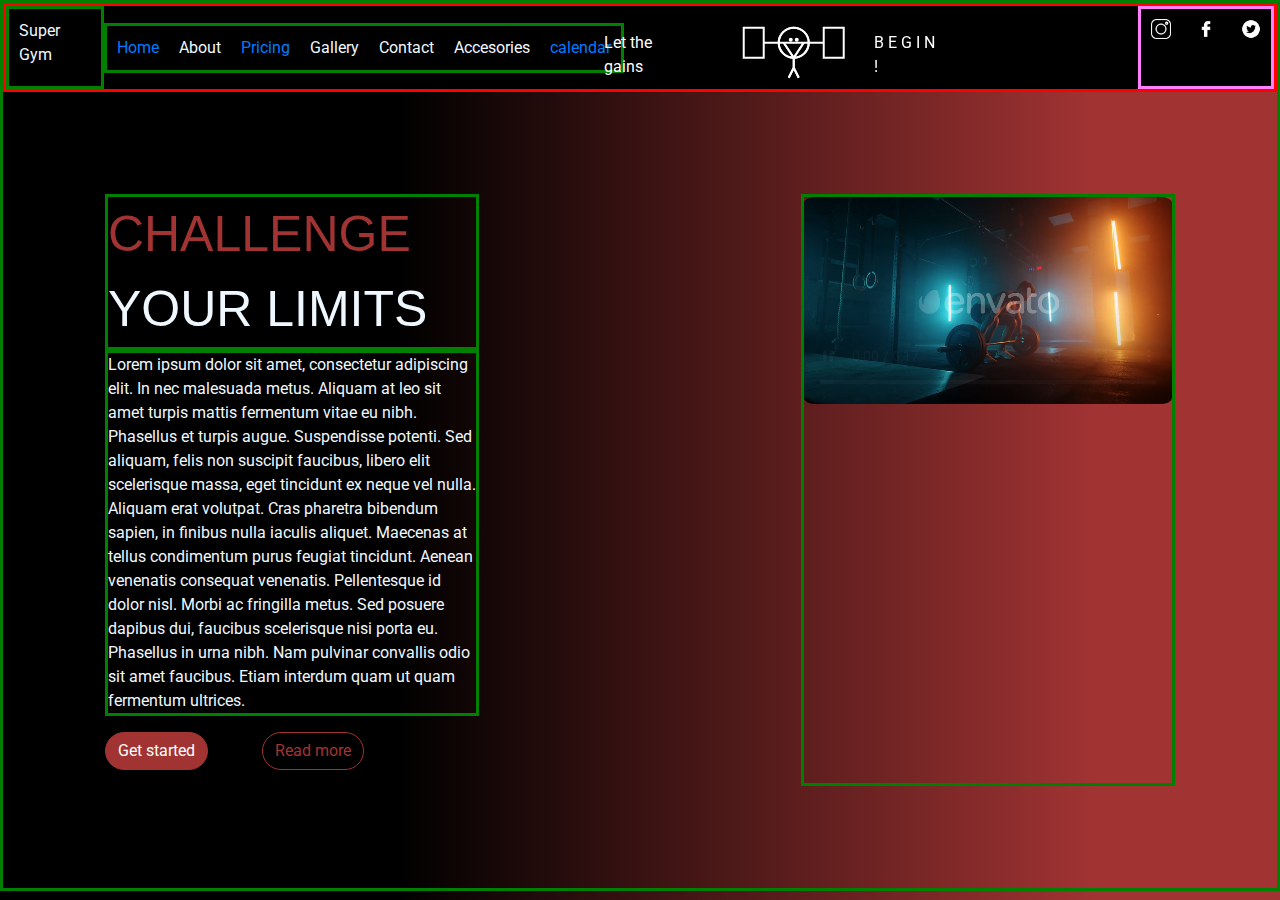
==== html/index.html @ ae2760cc "canvas" ====
<!DOCTYPE html>
<html>
    <head>
        <meta charset="UTF-8" />
        <meta http-equiv="X-UA-Compatible" content="IE=edge" />
        <meta name="viewport" content="width=device-width, initial-scale=1.0" />
        <link rel="stylesheet" href="../styles/styles.css">
        
        <script src="../scripts/scripts.js"></script>
        
        <link rel="stylesheet" href="https://cdnjs.cloudflare.com/ajax/libs/font-awesome/4.7.0/css/font-awesome.min.css">
        <link rel="stylesheet" href="https://cdn.jsdelivr.net/npm/bootstrap@4.3.1/dist/css/bootstrap.min.css" integrity="sha384-ggOyR0iXCbMQv3Xipma34MD+dH/1fQ784/j6cY/iJTQUOhcWr7x9JvoRxT2MZw1T" crossorigin="anonymous">
        <script src="https://code.jquery.com/jquery-3.3.1.slim.min.js" integrity="sha384-q8i/X+965DzO0rT7abK41JStQIAqVgRVzpbzo5smXKp4YfRvH+8abtTE1Pi6jizo" crossorigin="anonymous"></script>
        <script src="https://cdn.jsdelivr.net/npm/popper.js@1.14.7/dist/umd/popper.min.js" integrity="sha384-UO2eT0CpHqdSJQ6hJty5KVphtPhzWj9WO1clHTMGa3JDZwrnQq4sF86dIHNDz0W1" crossorigin="anonymous"></script>
        <script src="https://cdn.jsdelivr.net/npm/bootstrap@4.3.1/dist/js/bootstrap.min.js" integrity="sha384-JjSmVgyd0p3pXB1rRibZUAYoIIy6OrQ6VrjIEaFf/nJGzIxFDsf4x0xIM+B07jRM" crossorigin="anonymous"></script>
        

    </head>

    
    <body class="body"> 

        <header class="header">
            
            <div class="gymName"> Super Gym </div>
        <div class="bar">
            <a href="../html/index.html" > Home </a>
            <div > About </div>
            <a href="../html/Pricing.html" > Pricing </a>
            <div > Gallery </div>
            <div > Contact </div>
            <div > Accesories </div>
            <a href="../html/calendar.html"> calendar</a>
        </div>
        <div class="top-text-left">
            Let the gains 
        </div>
        <div class="canvas-container">
            <canvas id="myCanvas" width="200" height="100"></canvas>
          </div>
        <div class="top-text-right">
            B E G I N !
        </div>
          
        <div class="socials">
            <img src="../resources/instagram.png" width="20" height="20">
            <img src="../resources/facebook.png" width="20" height="20">
            <img src="../resources/twitter.png" width="20" height="20">
            
        </div>
    </header>
    
<div class="Hero"> 
    
    <div class="leftBox"> 
        <div class="mainText"> <span style="color: #A13333;">CHALLENGE </span> <br> YOUR  LIMITS </div>
        <div class="infoText ">Lorem ipsum dolor sit amet, consectetur adipiscing elit. In nec malesuada metus. Aliquam at leo sit amet turpis mattis fermentum vitae eu nibh. Phasellus et turpis augue. Suspendisse potenti. Sed aliquam, felis non suscipit faucibus, libero elit scelerisque massa, eget tincidunt ex neque vel nulla. Aliquam erat volutpat. Cras pharetra bibendum sapien, in finibus nulla iaculis aliquet.

Maecenas at tellus condimentum purus feugiat tincidunt. Aenean venenatis consequat venenatis. Pellentesque id dolor nisl. Morbi ac fringilla metus. Sed posuere dapibus dui, faucibus scelerisque nisi porta eu. Phasellus in urna nibh. Nam pulvinar convallis odio sit amet faucibus. Etiam interdum quam ut quam fermentum ultrices. </div>
        <div class="textButtons">
            <button type="button" class="btn btn-primary my-3  " > Get started </button>
            <button type="button" class="btn btn-outline-info my-3" > Read more</button>
        </div>
        
    </div>

    <div class="rightBox">

        <video controls class="gymVideo" autoplay muted loop>
            <source src="../resources/video_preview_h264.mp4" type="video/mp4">   
            Your browser does not support the video tag.
        </video>    
        
        

        


    </div>
</div>


    </body>
    <script src="../scripts/canvas.js"></script>
</html>
---- styles/styles.css ----
@import url('https://fonts.googleapis.com/css?family=Roboto:300');

body, ul, ol, dl {
    margin: 0;
}
*{
    box-sizing: border-box;
}

@import "bootstrap";



.btn-primary{
    border-color: #A13333 !important;
    background-color: #A13333  !important;
    border-radius: 20px !important; 
    opacity: 100%;
    margin-right: 50px;
    
    
   
    
}
.btn-outline-info{
    border-color: #A13333 !important;
    color: #A13333 !important;
    border-radius: 20px !important;
}

.btn-outline-info:hover{
    background-color: #A13333 !important;
    color:white !important;
}

.header {
    border: 3px solid red;
    width: 100%;
    display: flex;
    background-color: black;
    
}
.gymName{
    border:3px solid green;
    padding:10px;
    color: aliceblue;
}
.bar{
   margin: auto;
   border: 3px solid green;
   padding: 10px;
   display: flex;
   gap: 20px;
   color: aliceblue;
  
}

.socials {
    display:flex;
    border: 3px solid green;
    padding: 10px;
    gap: 25px;
    filter: invert();
}
.body{
    background: linear-gradient(to right,#000000 30.85%,#A13333 85.5%);
    border: 3px solid green;

    
    
}

.leftBox{
    
    display: flex;
    flex-direction: column;
    width: 35%;
    color: aliceblue;
    
}
.mainText {
    
    border: 3px solid green;
    font-family:'Franklin Gothic Medium', 'Arial Narrow', Arial, sans-serif;
    font-size: larger;
    font-size: 50px ;
    
}   

.infoText {
    border: 3px solid green;
}

.rightBox{

    border: 3px solid green;
    flex-direction: column;
    width: 35%;
    text-align: center;
    
    
    
}

.Hero{
    width: 100%;
    height: 100%;
    display: flex;
    justify-content: space-between;
    padding: 8%;
    
    
}

canvas{
    border: 3px solid black;
   
}


video{
    /* margin-top: 20%; */
    width: 100%;
    border-radius: 3%;
    box-shadow: inset;
}

body {
    margin: 0;
    padding: 0;
    font-family: 'Roboto', sans-serif;
  }

  .top-text-left {
    position: relative;
    left: -20px;
    bottom:-25px;
    color:white;
  }

  .top-text-right {
    color:white;
    position:relative;
    right: 200px;
    bottom: -25px;
  }
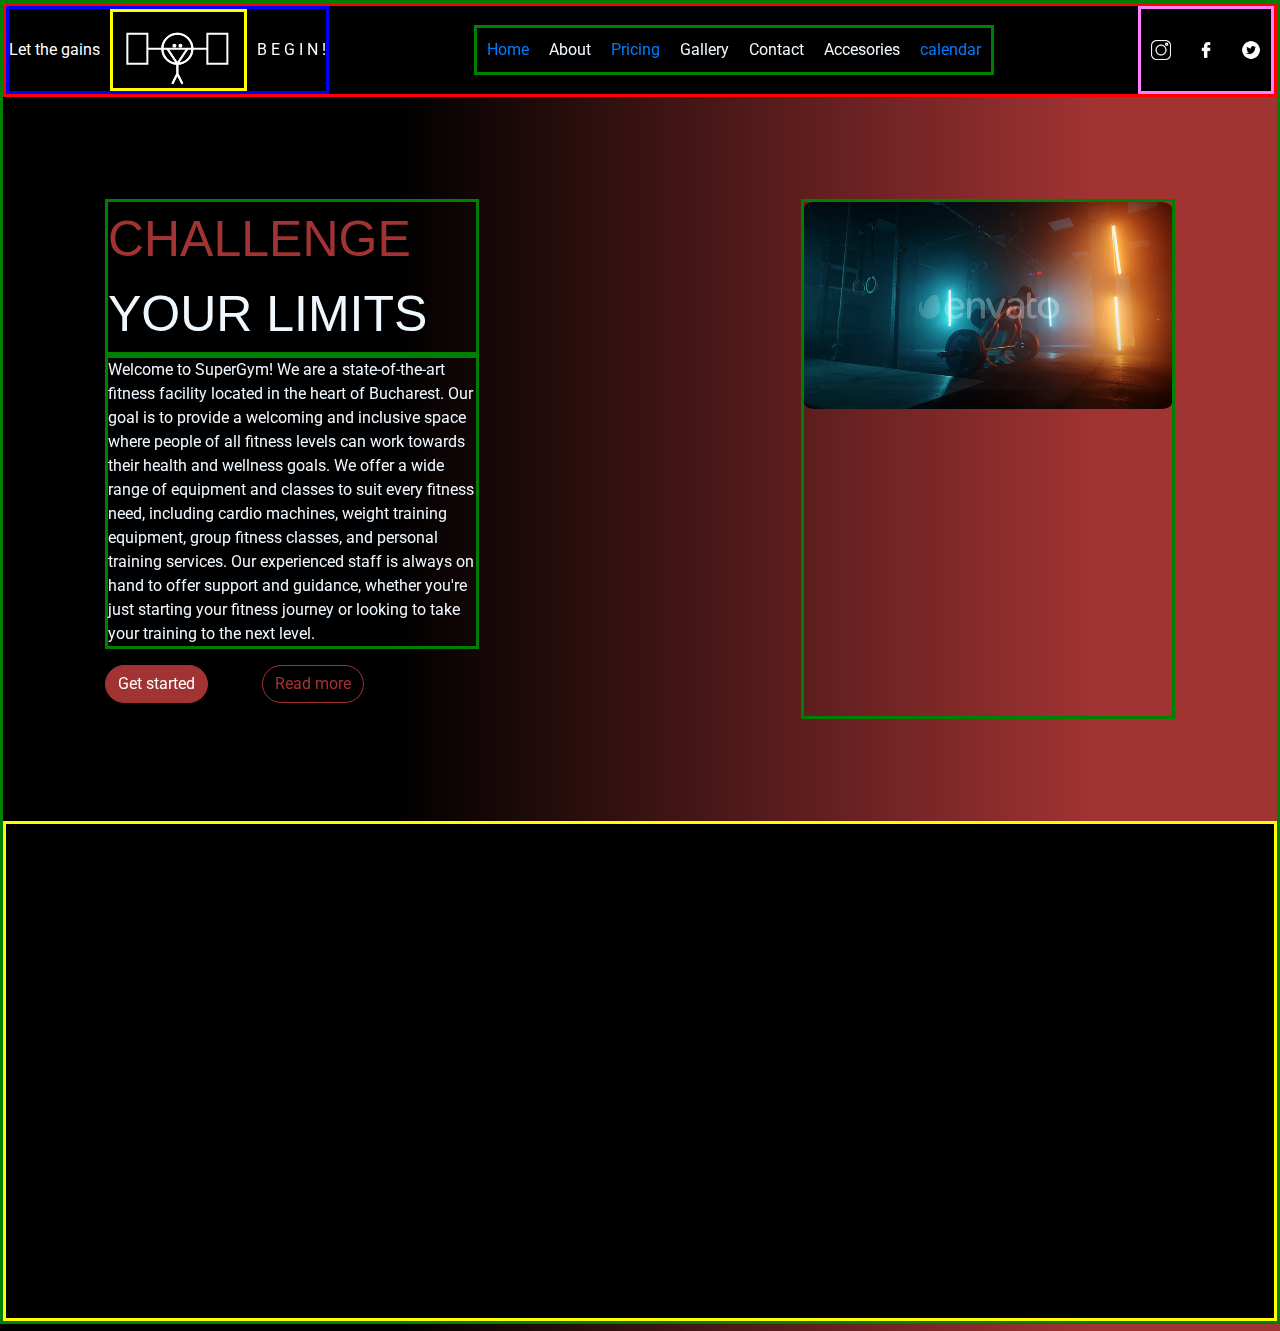
==== commit 5f5adb0b: "geolocation" ====
--- a/html/index.html
+++ b/html/index.html
@@ -5,8 +5,9 @@
         <meta http-equiv="X-UA-Compatible" content="IE=edge" />
         <meta name="viewport" content="width=device-width, initial-scale=1.0" />
         <link rel="stylesheet" href="../styles/styles.css">
-        
         <script src="../scripts/scripts.js"></script>
+        <script src="../scripts/canvas.js"></script>
+        <script src="../scripts/geolocation.js"></script>
         
         <link rel="stylesheet" href="https://cdnjs.cloudflare.com/ajax/libs/font-awesome/4.7.0/css/font-awesome.min.css">
         <link rel="stylesheet" href="https://cdn.jsdelivr.net/npm/bootstrap@4.3.1/dist/css/bootstrap.min.css" integrity="sha384-ggOyR0iXCbMQv3Xipma34MD+dH/1fQ784/j6cY/iJTQUOhcWr7x9JvoRxT2MZw1T" crossorigin="anonymous">
@@ -22,8 +23,22 @@
 
         <header class="header">
             
-            <div class="gymName"> Super Gym </div>
-        <div class="bar">
+            <!-- <div class="gymName"> Super Gym </div> -->
+            <div class="canvasBox"> 
+                <div class="top-text-left">
+                    Let the gains 
+                </div>
+                <div class="canvas-container">
+                    <canvas id="myCanvas" width="100" height="100"></canvas>
+                </div>
+                <div class="top-text-right">
+                    B E G I N !
+                </div>
+            </div>
+                
+        
+    
+            <div class="bar">
             <a href="../html/index.html" > Home </a>
             <div > About </div>
             <a href="../html/Pricing.html" > Pricing </a>
@@ -32,15 +47,7 @@
             <div > Accesories </div>
             <a href="../html/calendar.html"> calendar</a>
         </div>
-        <div class="top-text-left">
-            Let the gains 
-        </div>
-        <div class="canvas-container">
-            <canvas id="myCanvas" width="200" height="100"></canvas>
-          </div>
-        <div class="top-text-right">
-            B E G I N !
-        </div>
+        
           
         <div class="socials">
             <img src="../resources/instagram.png" width="20" height="20">
@@ -54,9 +61,8 @@
     
     <div class="leftBox"> 
         <div class="mainText"> <span style="color: #A13333;">CHALLENGE </span> <br> YOUR  LIMITS </div>
-        <div class="infoText ">Lorem ipsum dolor sit amet, consectetur adipiscing elit. In nec malesuada metus. Aliquam at leo sit amet turpis mattis fermentum vitae eu nibh. Phasellus et turpis augue. Suspendisse potenti. Sed aliquam, felis non suscipit faucibus, libero elit scelerisque massa, eget tincidunt ex neque vel nulla. Aliquam erat volutpat. Cras pharetra bibendum sapien, in finibus nulla iaculis aliquet.
-
-Maecenas at tellus condimentum purus feugiat tincidunt. Aenean venenatis consequat venenatis. Pellentesque id dolor nisl. Morbi ac fringilla metus. Sed posuere dapibus dui, faucibus scelerisque nisi porta eu. Phasellus in urna nibh. Nam pulvinar convallis odio sit amet faucibus. Etiam interdum quam ut quam fermentum ultrices. </div>
+        <div class="infoText ">Welcome to SuperGym! We are a state-of-the-art fitness facility located in the heart of Bucharest. Our goal is to provide a welcoming and inclusive space where people of all fitness levels can work towards their health and wellness goals.
+            We offer a wide range of equipment and classes to suit every fitness need, including cardio machines, weight training equipment, group fitness classes, and personal training services. Our experienced staff is always on hand to offer support and guidance, whether you're just starting your fitness journey or looking to take your training to the next level. </div>
         <div class="textButtons">
             <button type="button" class="btn btn-primary my-3  " > Get started </button>
             <button type="button" class="btn btn-outline-info my-3" > Read more</button>
@@ -79,7 +85,12 @@
     </div>
 </div>
 
+        <footer class="footer">
+            <iframe src="https://www.google.com/maps/embed?pb=!1m18!1m12!1m3!1d2849.2253778640666!2d26.10351535131514!3d44.42853890986289!2m3!1f0!2f0!3f0!3m2!1i1024!2i768!4f13.1!3m3!1m2!1s0x40b1ff16033c363b%3A0x61ceb369d4416f5c!2sSalsafit%20Gym!5e0!3m2!1sen!2sro!4v1673104476495!5m2!1sen!2sro" width="100%" height="500" style="border:0;" allowfullscreen="" loading="lazy" referrerpolicy="no-referrer-when-downgrade"></iframe>
+        </footer>
 
     </body>
-    <script src="../scripts/canvas.js"></script>
+
+    
+    
 </html>--- a/styles/styles.css
+++ b/styles/styles.css
@@ -46,13 +46,14 @@
     color: aliceblue;
 }
 .bar{
-   margin: auto;
    border: 3px solid green;
    padding: 10px;
    display: flex;
+   flex-direction: row;
    gap: 20px;
    color: aliceblue;
-  
+   margin: auto;
+   
 }
 
 .socials {
@@ -61,6 +62,9 @@
     padding: 10px;
     gap: 25px;
     filter: invert();
+    align-items: center;
+    
+    
 }
 .body{
     background: linear-gradient(to right,#000000 30.85%,#A13333 85.5%);
@@ -98,8 +102,6 @@
     width: 35%;
     text-align: center;
     
-    
-    
 }
 
 .Hero{
@@ -130,17 +132,37 @@
     padding: 0;
     font-family: 'Roboto', sans-serif;
   }
+  
+  .canvasBox{
+    border: 3px solid blue;
+    display: flex;
+    flex-direction:row;
+    align-items: center;
+    gap:10px;
+    
+    
+  }
+
+  .canvas-container{
+    margin: auto;
+    display: flex;
+    border:3px solid yellow;
+
+  }
+  
 
   .top-text-left {
-    position: relative;
-    left: -20px;
-    bottom:-25px;
     color:white;
   }
 
   .top-text-right {
     color:white;
-    position:relative;
-    right: 200px;
-    bottom: -25px;
+
+  }
+
+  footer{
+    border:3px solid yellow;
+    width: 100%;
+    height: 500px;
+    background-color: #000000;
   }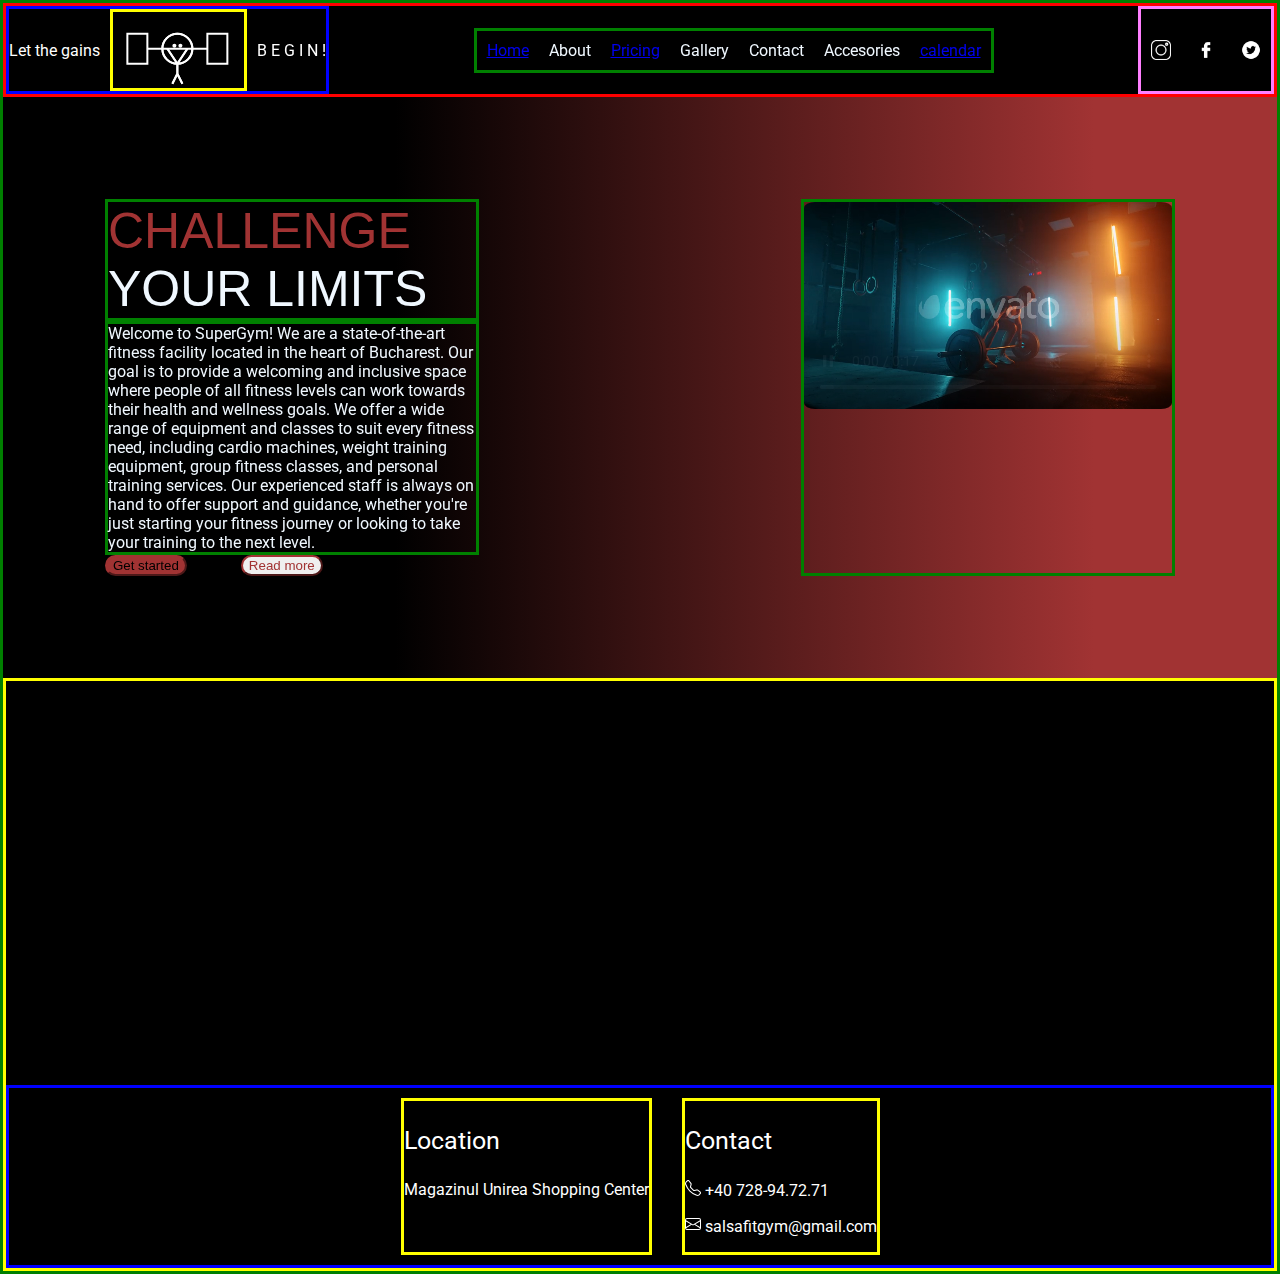
==== commit 4eb1ccf8: "icons" ====
--- a/html/index.html
+++ b/html/index.html
@@ -9,11 +9,11 @@
         <script src="../scripts/canvas.js"></script>
         <script src="../scripts/geolocation.js"></script>
         
-        <link rel="stylesheet" href="https://cdnjs.cloudflare.com/ajax/libs/font-awesome/4.7.0/css/font-awesome.min.css">
-        <link rel="stylesheet" href="https://cdn.jsdelivr.net/npm/bootstrap@4.3.1/dist/css/bootstrap.min.css" integrity="sha384-ggOyR0iXCbMQv3Xipma34MD+dH/1fQ784/j6cY/iJTQUOhcWr7x9JvoRxT2MZw1T" crossorigin="anonymous">
-        <script src="https://code.jquery.com/jquery-3.3.1.slim.min.js" integrity="sha384-q8i/X+965DzO0rT7abK41JStQIAqVgRVzpbzo5smXKp4YfRvH+8abtTE1Pi6jizo" crossorigin="anonymous"></script>
+        <link href="https://cdn.jsdelivr.net/npm/bootstrap@5.3.0-alpha1/dist/css/bootstrap.min.css" rel="stylesheet" integrity="sha384-GLhlTQ8iRABdZLl6O3oVMWSktQOp6b7In1Zl3/Jr59b6EGGoI1aFkw7cmDA6j6gD" crossorigin="anonymous">
+        <script src="https://cdn.jsdelivr.net/npm/bootstrap@5.3.0-alpha1/dist/js/bootstrap.bundle.min.js" integrity="sha384-w76AqPfDkMBDXo30jS1Sgez6pr3x5MlQ1ZAGC+nuZB+EYdgRZgiwxhTBTkF7CXvN" crossorigin="anonymous"></script>        <script src="https://code.jquery.com/jquery-3.3.1.slim.min.js" integrity="sha384-q8i/X+965DzO0rT7abK41JStQIAqVgRVzpbzo5smXKp4YfRvH+8abtTE1Pi6jizo" crossorigin="anonymous"></script>
         <script src="https://cdn.jsdelivr.net/npm/popper.js@1.14.7/dist/umd/popper.min.js" integrity="sha384-UO2eT0CpHqdSJQ6hJty5KVphtPhzWj9WO1clHTMGa3JDZwrnQq4sF86dIHNDz0W1" crossorigin="anonymous"></script>
         <script src="https://cdn.jsdelivr.net/npm/bootstrap@4.3.1/dist/js/bootstrap.min.js" integrity="sha384-JjSmVgyd0p3pXB1rRibZUAYoIIy6OrQ6VrjIEaFf/nJGzIxFDsf4x0xIM+B07jRM" crossorigin="anonymous"></script>
+        
         
 
     </head>
@@ -86,7 +86,31 @@
 </div>
 
         <footer class="footer">
-            <iframe src="https://www.google.com/maps/embed?pb=!1m18!1m12!1m3!1d2849.2253778640666!2d26.10351535131514!3d44.42853890986289!2m3!1f0!2f0!3f0!3m2!1i1024!2i768!4f13.1!3m3!1m2!1s0x40b1ff16033c363b%3A0x61ceb369d4416f5c!2sSalsafit%20Gym!5e0!3m2!1sen!2sro!4v1673104476495!5m2!1sen!2sro" width="100%" height="500" style="border:0;" allowfullscreen="" loading="lazy" referrerpolicy="no-referrer-when-downgrade"></iframe>
+            <iframe src="https://www.google.com/maps/embed?pb=!1m18!1m12!1m3!1d2849.2253778640666!2d26.10351535131514!3d44.42853890986289!2m3!1f0!2f0!3f0!3m2!1i1024!2i768!4f13.1!3m3!1m2!1s0x40b1ff16033c363b%3A0x61ceb369d4416f5c!2sSalsafit%20Gym!5e0!3m2!1sen!2sro!4v1673104476495!5m2!1sen!2sro" width="100%" height="400" style="border:0;" allowfullscreen="" loading="lazy" referrerpolicy="no-referrer-when-downgrade"></iframe>
+            <div class="footerBox">
+                <div class="footerInfo"> 
+                    <div class="location"> 
+                        <p style="font-size:25px">Location</p>
+                        <p> Magazinul Unirea Shopping Center</p>
+                    </div>
+                    <div class="contact">
+                        <p style="font-size:25px"> Contact </p>
+                        
+                        <p> 
+                            <svg xmlns="http://www.w3.org/2000/svg" width="16" height="16" fill="currentColor" class="bi bi-telephone" viewBox="0 0 16 16">
+                            <path d="M3.654 1.328a.678.678 0 0 0-1.015-.063L1.605 2.3c-.483.484-.661 1.169-.45 1.77a17.568 17.568 0 0 0 4.168 6.608 17.569 17.569 0 0 0 6.608 4.168c.601.211 1.286.033 1.77-.45l1.034-1.034a.678.678 0 0 0-.063-1.015l-2.307-1.794a.678.678 0 0 0-.58-.122l-2.19.547a1.745 1.745 0 0 1-1.657-.459L5.482 8.062a1.745 1.745 0 0 1-.46-1.657l.548-2.19a.678.678 0 0 0-.122-.58L3.654 1.328zM1.884.511a1.745 1.745 0 0 1 2.612.163L6.29 2.98c.329.423.445.974.315 1.494l-.547 2.19a.678.678 0 0 0 .178.643l2.457 2.457a.678.678 0 0 0 .644.178l2.189-.547a1.745 1.745 0 0 1 1.494.315l2.306 1.794c.829.645.905 1.87.163 2.611l-1.034 1.034c-.74.74-1.846 1.065-2.877.702a18.634 18.634 0 0 1-7.01-4.42 18.634 18.634 0 0 1-4.42-7.009c-.362-1.03-.037-2.137.703-2.877L1.885.511z"/>
+                          </svg>
+                          +40 728-94.72.71
+                         </p>
+                        <p> <svg xmlns="http://www.w3.org/2000/svg" width="16" height="16" fill="currentColor" class="bi bi-envelope" viewBox="0 0 16 16">
+                            <path d="M0 4a2 2 0 0 1 2-2h12a2 2 0 0 1 2 2v8a2 2 0 0 1-2 2H2a2 2 0 0 1-2-2V4Zm2-1a1 1 0 0 0-1 1v.217l7 4.2 7-4.2V4a1 1 0 0 0-1-1H2Zm13 2.383-4.708 2.825L15 11.105V5.383Zm-.034 6.876-5.64-3.471L8 9.583l-1.326-.795-5.64 3.47A1 1 0 0 0 2 13h12a1 1 0 0 0 .966-.741ZM1 11.105l4.708-2.897L1 5.383v5.722Z"/>
+                          </svg>
+                          salsafitgym@gmail.com</p>
+                    </div>
+                </div>
+                
+        
+            </div>
         </footer>
 
     </body>
--- a/styles/styles.css
+++ b/styles/styles.css
@@ -163,6 +163,37 @@
   footer{
     border:3px solid yellow;
     width: 100%;
-    height: 500px;
     background-color: #000000;
-  }+  }
+
+  .footerBox{
+    border:3px solid blue;
+    display: flex;
+    justify-content: space-between;
+    padding: 10px;
+    flex-direction: row;
+    
+    align-items: center;
+  }
+
+  .location{
+    border: 3px solid yellow;
+    color: white;
+    
+    
+  }
+
+  .contact{
+    border: 3px solid yellow;
+    color: white;
+   
+  }
+
+  .footerInfo{
+    display: flex;
+    flex-direction: row;
+    margin: auto;
+    gap: 30px;
+  }
+
+  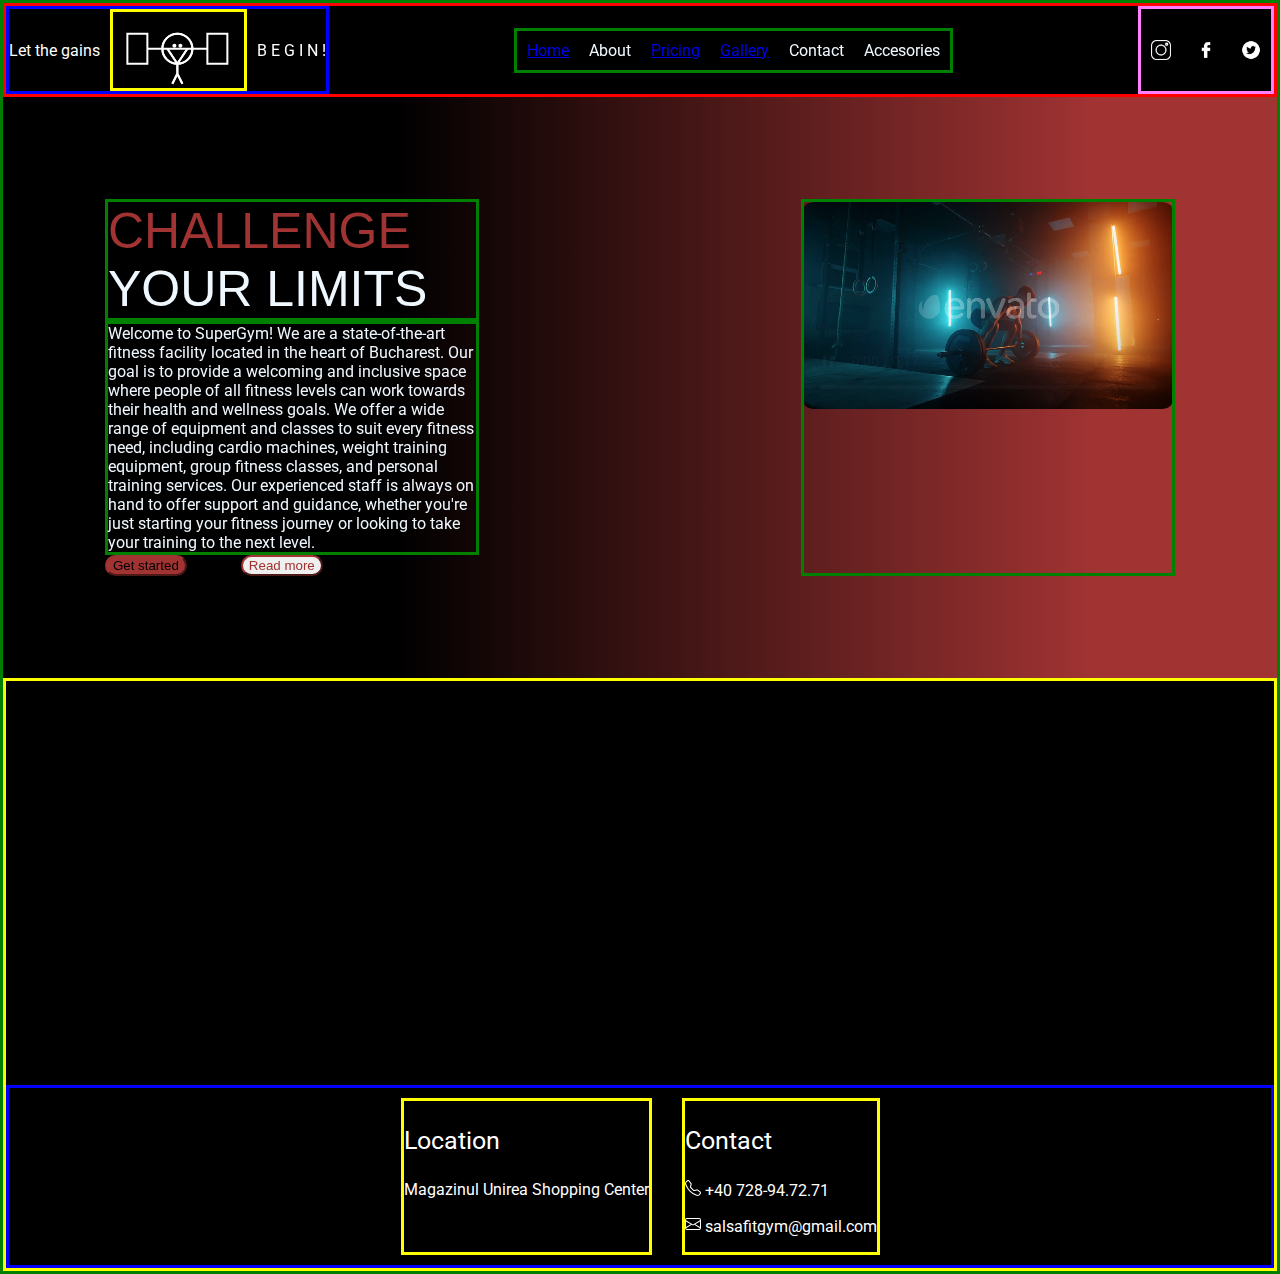
==== commit 11390e6b: "gallery" ====
--- a/html/index.html
+++ b/html/index.html
@@ -42,10 +42,9 @@
             <a href="../html/index.html" > Home </a>
             <div > About </div>
             <a href="../html/Pricing.html" > Pricing </a>
-            <div > Gallery </div>
+            <a href="../html/gallery.html" > Gallery </a>
             <div > Contact </div>
             <div > Accesories </div>
-            <a href="../html/calendar.html"> calendar</a>
         </div>
         
           
--- a/styles/styles.css
+++ b/styles/styles.css
@@ -196,4 +196,51 @@
     gap: 30px;
   }
 
-  +
+  .gallery{
+    width: 80%;
+    margin: 100px auto 50px;
+    display:grid;
+    grid-template-columns: repeat(auto-fit,minmax(400px, 1fr));
+    grid-gap:30px;
+  }
+  
+  .gallery img{
+    width: 100%;
+    cursor:pointer;
+    
+  }
+
+  .gallery img:hover{
+    transition: 0.5s;
+    transform: scale(0.8) rotate(-5deg);
+    border-radius:20px;
+    box-shadow: 0 20px 10px rgba(68,77,136,0.2);
+  }
+
+  .fullImg{
+    width: 100%;
+    height: 100vh;
+    background:rgba(0,0,0,0.9);
+    position: fixed;
+    top:0;
+    left: 0;
+    display: none;
+    align-items: center;
+    justify-content: center;
+  }
+
+  .fullImg img {
+    
+    width: 90%;
+    max-width: 600px;
+  }
+
+  .fullImg span{
+    position:absolute;
+    top: 10%;
+    right:10%;
+    font-size: 30px;
+    color: aliceblue;
+    cursor: pointer;
+  }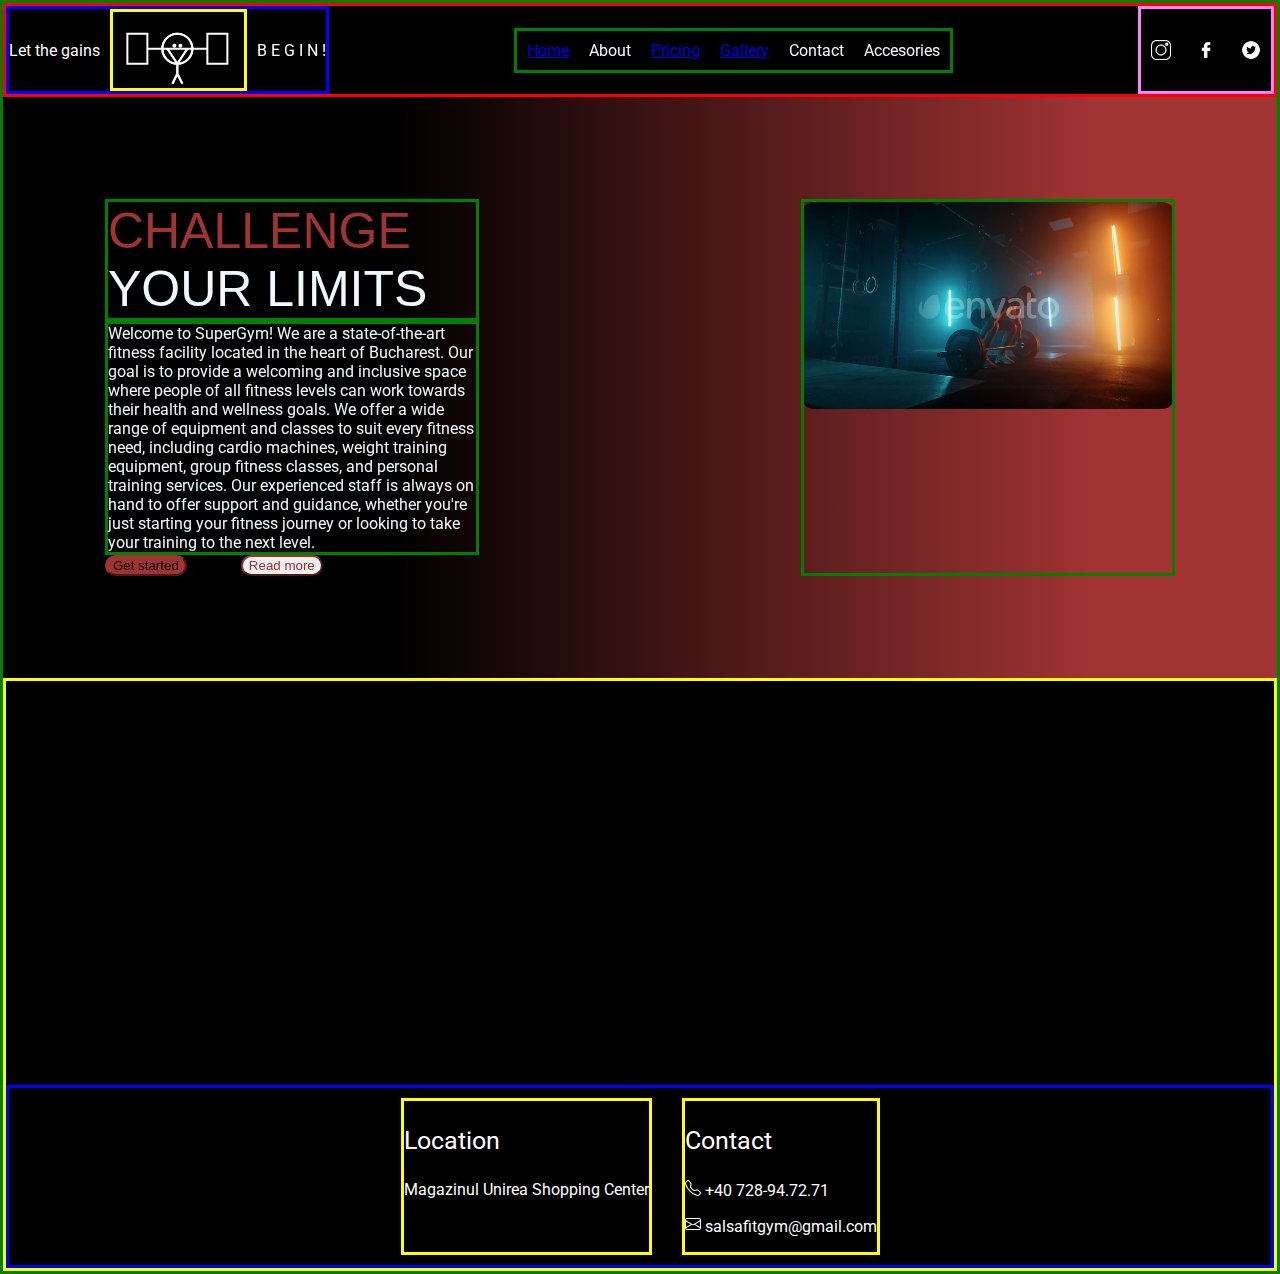
==== commit b7313c15: "commit" ====
--- a/html/index.html
+++ b/html/index.html
@@ -71,10 +71,13 @@
 
     <div class="rightBox">
 
-        <video controls class="gymVideo" autoplay muted loop>
+        <video controls class="gymVideo" autoplay muted loop id="myVideo">
             <source src="../resources/video_preview_h264.mp4" type="video/mp4">   
             Your browser does not support the video tag.
         </video>    
+       
+
+        <!-- <canvas id="videoCanvas"> </canvas> -->
         
         
 
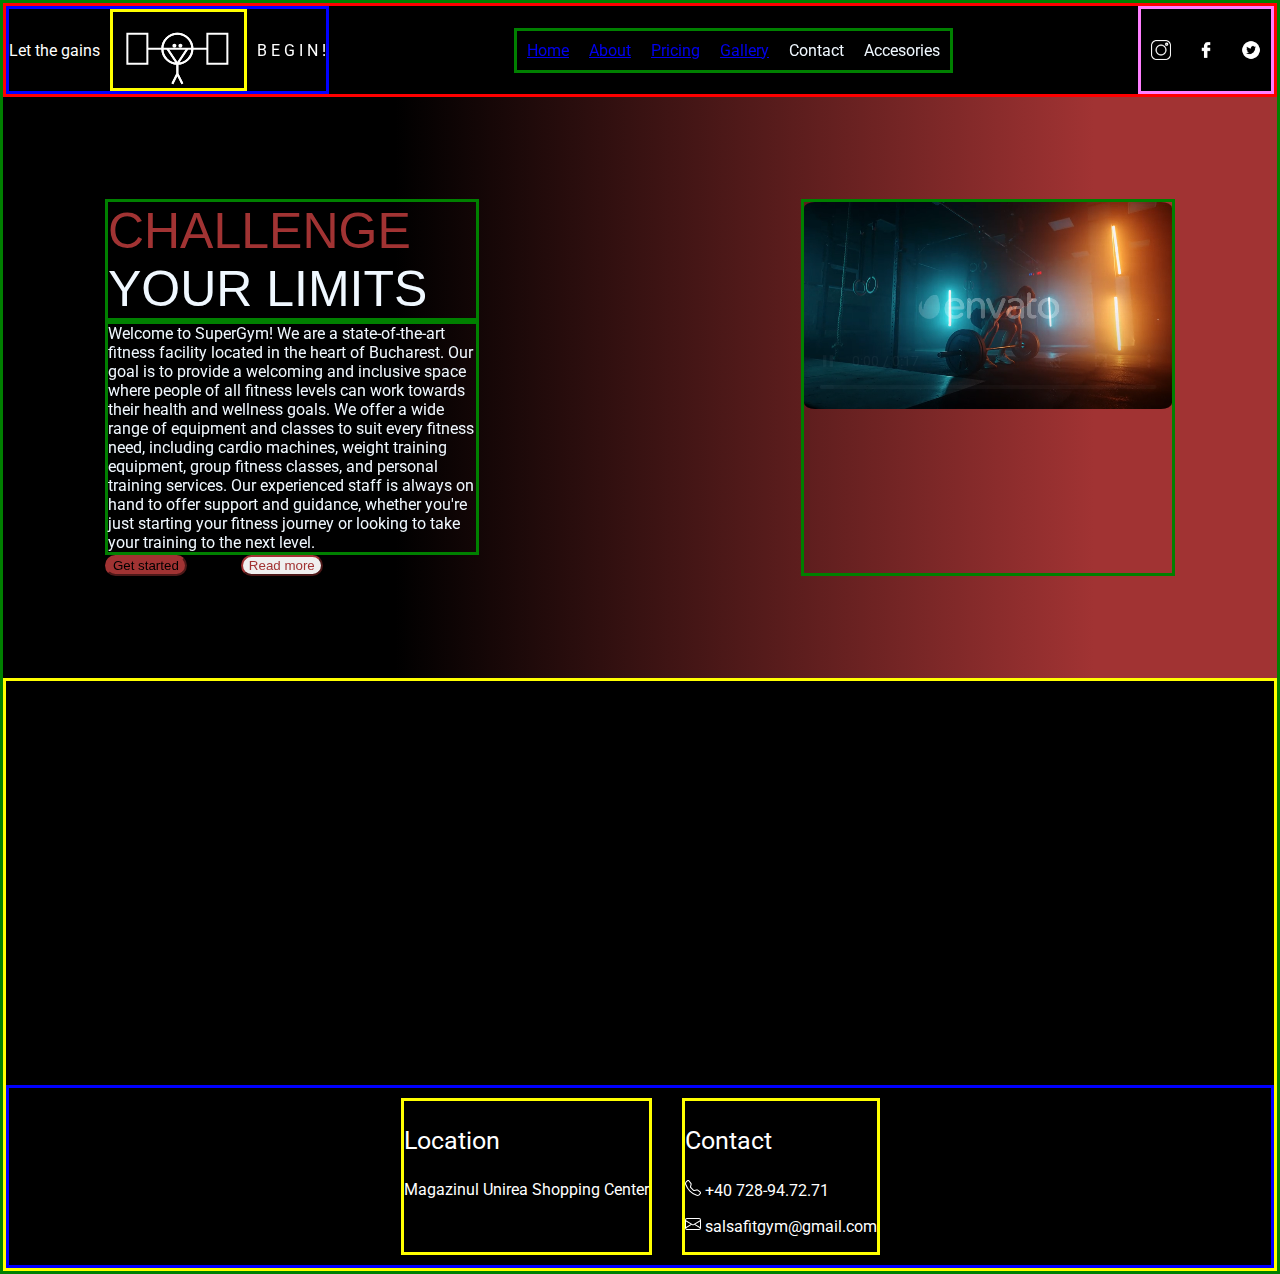
==== commit 2404a0ef: "commit" ====
--- a/html/index.html
+++ b/html/index.html
@@ -40,7 +40,7 @@
     
             <div class="bar">
             <a href="../html/index.html" > Home </a>
-            <div > About </div>
+            <a href="../html/about.html" > About </a>
             <a href="../html/Pricing.html" > Pricing </a>
             <a href="../html/gallery.html" > Gallery </a>
             <div > Contact </div>
--- a/styles/styles.css
+++ b/styles/styles.css
@@ -119,8 +119,7 @@
    
 }
 
-
-video{
+#myVideo{
     /* margin-top: 20%; */
     width: 100%;
     border-radius: 3%;
@@ -202,7 +201,7 @@
     margin: 100px auto 50px;
     display:grid;
     grid-template-columns: repeat(auto-fit,minmax(400px, 1fr));
-    grid-gap:30px;
+    grid-gap:60px;
   }
   
   .gallery img{
@@ -212,8 +211,8 @@
   }
 
   .gallery img:hover{
-    transition: 0.5s;
-    transform: scale(0.8) rotate(-5deg);
+    transition: 0.3s;
+    transform: scale(1.1);
     border-radius:20px;
     box-shadow: 0 20px 10px rgba(68,77,136,0.2);
   }
@@ -233,7 +232,7 @@
   .fullImg img {
     
     width: 90%;
-    max-width: 600px;
+    max-width: 700px;
   }
 
   .fullImg span{
@@ -243,4 +242,28 @@
     font-size: 30px;
     color: aliceblue;
     cursor: pointer;
+  }
+
+  #backgroundVideo {
+    
+    right:0;
+    bottom:0;
+    min-width: 100%;
+    height: 130vh;
+    object-fit: fill;
+   
+    
+  }
+
+  #gymMembership {
+    background: linear-gradient(to right, #ffff, #0000FF);
+    border: 1px solid black;
+
+  }
+
+  .memberships{
+    align-items: center;
+    justify-content: center;
+    margin: auto;
+    display: flex;
   }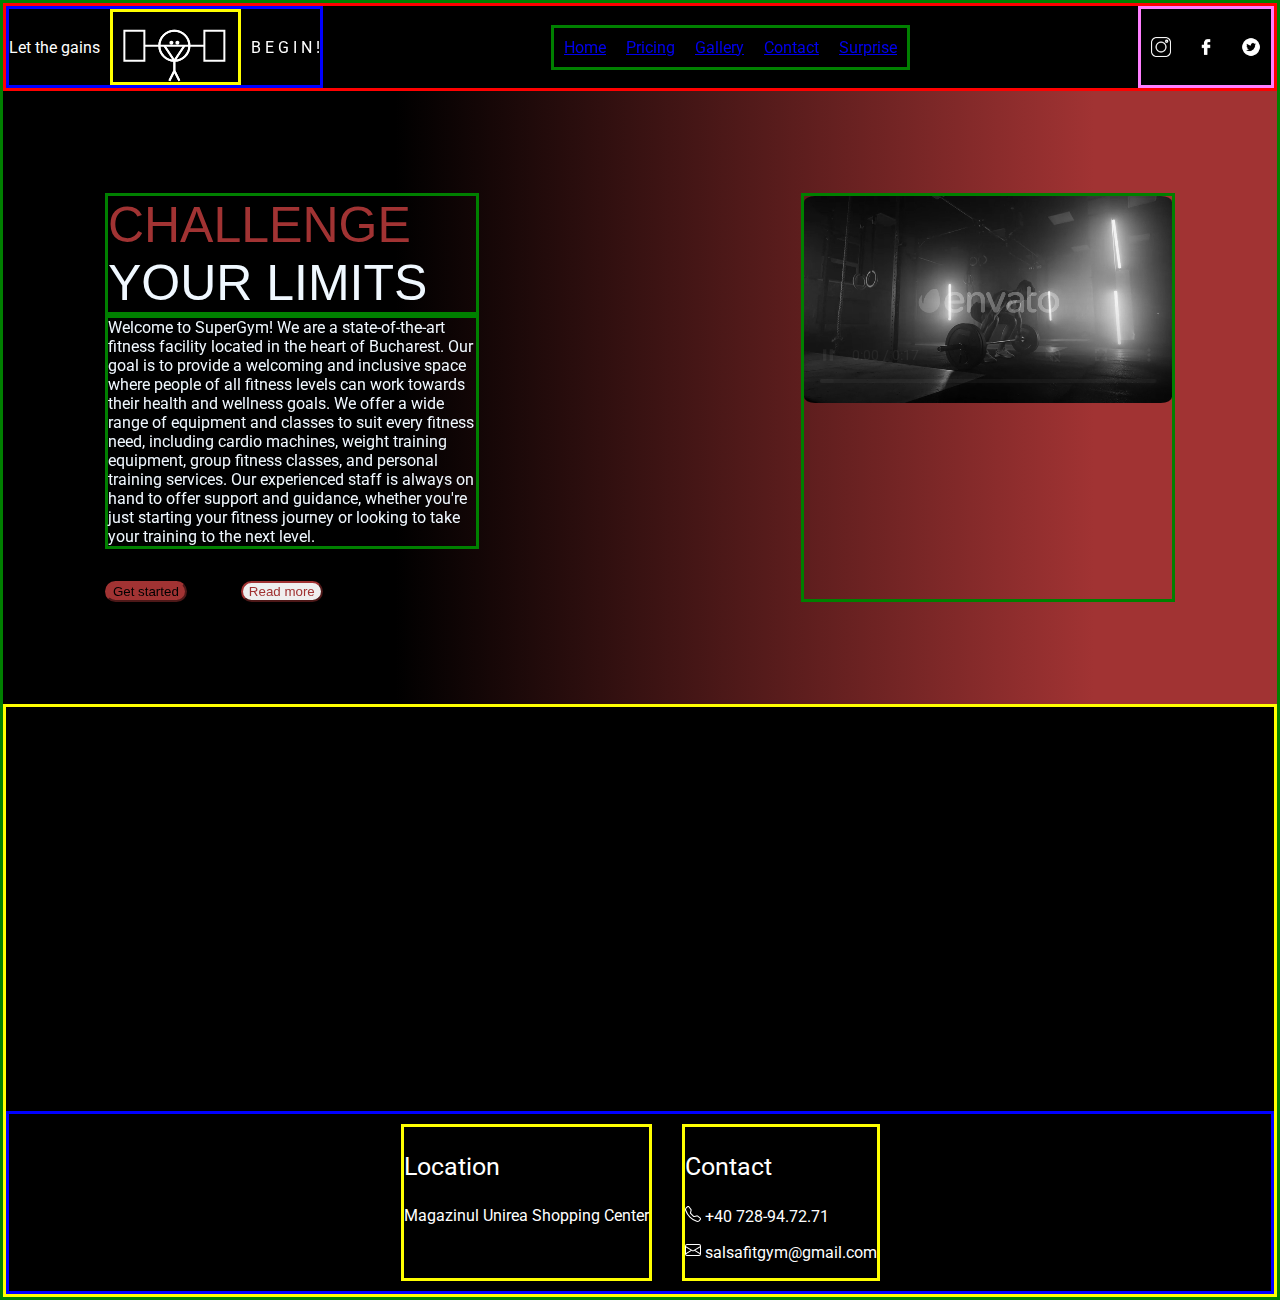
==== commit afb2afc5: "effects" ====
--- a/html/index.html
+++ b/html/index.html
@@ -5,7 +5,7 @@
         <meta http-equiv="X-UA-Compatible" content="IE=edge" />
         <meta name="viewport" content="width=device-width, initial-scale=1.0" />
         <link rel="stylesheet" href="../styles/styles.css">
-        <script src="../scripts/scripts.js"></script>
+        <script src="../scripts/buttons.js"></script>
         <script src="../scripts/canvas.js"></script>
         <script src="../scripts/geolocation.js"></script>
         
@@ -23,7 +23,7 @@
 
         <header class="header">
             
-            <!-- <div class="gymName"> Super Gym </div> -->
+            
             <div class="canvasBox"> 
                 <div class="top-text-left">
                     Let the gains 
@@ -40,18 +40,18 @@
     
             <div class="bar">
             <a href="../html/index.html" > Home </a>
-            <a href="../html/about.html" > About </a>
             <a href="../html/Pricing.html" > Pricing </a>
             <a href="../html/gallery.html" > Gallery </a>
-            <div > Contact </div>
-            <div > Accesories </div>
+            <a href="#contact" > Contact </a>
+            <a href="../html/surprise.html"> Surprise</a>
+            
         </div>
         
           
         <div class="socials">
-            <img src="../resources/instagram.png" width="20" height="20">
-            <img src="../resources/facebook.png" width="20" height="20">
-            <img src="../resources/twitter.png" width="20" height="20">
+            <img src="../resources/instagram.png" onclick="openInstagram()" id="instagram" width="20" height="20">
+            <img src="../resources/facebook.png" onclick="openFacebook()" id="facebook" width="20" height="20">
+            <img src="../resources/twitter.png" onclick="openTwitter()" id="twitter" width="20" height="20">
             
         </div>
     </header>
@@ -60,11 +60,12 @@
     
     <div class="leftBox"> 
         <div class="mainText"> <span style="color: #A13333;">CHALLENGE </span> <br> YOUR  LIMITS </div>
-        <div class="infoText ">Welcome to SuperGym! We are a state-of-the-art fitness facility located in the heart of Bucharest. Our goal is to provide a welcoming and inclusive space where people of all fitness levels can work towards their health and wellness goals.
-            We offer a wide range of equipment and classes to suit every fitness need, including cardio machines, weight training equipment, group fitness classes, and personal training services. Our experienced staff is always on hand to offer support and guidance, whether you're just starting your fitness journey or looking to take your training to the next level. </div>
-        <div class="textButtons">
-            <button type="button" class="btn btn-primary my-3  " > Get started </button>
-            <button type="button" class="btn btn-outline-info my-3" > Read more</button>
+        <div class="infoText" >Welcome to SuperGym! We are a state-of-the-art fitness facility located in the heart of Bucharest. Our goal is to provide a welcoming and inclusive space where people of all fitness levels can work towards their health and wellness goals.
+            We offer a wide range of equipment and classes to suit every fitness need, including cardio machines, weight training equipment, group fitness classes, and personal training services. Our experienced staff is always on hand to offer support and guidance, whether you're just starting your fitness journey or looking to take your training to the next level. <br> </div>
+        <p id="infoText"> </p>
+            <div class="textButtons">
+            <button type="button" class="btn btn-primary my-3" onclick="getStarted()" id="getStarted" > Get started </button>
+            <button type="button" class="btn btn-outline-info my-3" onclick="readMore()" > Read more</button>
         </div>
         
     </div>
@@ -77,7 +78,7 @@
         </video>    
        
 
-        <!-- <canvas id="videoCanvas"> </canvas> -->
+     
         
         
 
@@ -95,7 +96,7 @@
                         <p style="font-size:25px">Location</p>
                         <p> Magazinul Unirea Shopping Center</p>
                     </div>
-                    <div class="contact">
+                    <div class="contact" id="contact">
                         <p style="font-size:25px"> Contact </p>
                         
                         <p> 
--- a/styles/styles.css
+++ b/styles/styles.css
@@ -63,8 +63,22 @@
     gap: 25px;
     filter: invert();
     align-items: center;
-    
-    
+ 
+}
+
+#instagram:hover{
+  transition: 0.5s;
+  transform: scale(1.5);
+}
+
+#facebook:hover{
+  transition: 0.5s;
+  transform: scale(1.5);
+}
+
+#twitter:hover{
+  transition: 0.5s;
+  transform:scale(1.5);
 }
 .body{
     background: linear-gradient(to right,#000000 30.85%,#A13333 85.5%);
@@ -95,6 +109,7 @@
     border: 3px solid green;
 }
 
+
 .rightBox{
 
     border: 3px solid green;
@@ -114,16 +129,14 @@
     
 }
 
-canvas{
-    border: 3px solid black;
-   
-}
+
 
 #myVideo{
     /* margin-top: 20%; */
     width: 100%;
     border-radius: 3%;
     box-shadow: inset;
+    filter: grayscale(100%);
 }
 
 body {
@@ -244,6 +257,19 @@
     cursor: pointer;
   }
 
+  #gym1{
+    filter:blur(1px);
+    }
+  #gym2{
+    filter:sepia(100%);
+  }
+  #gym3{
+    filter:contrast(150%) brightness(100%);
+  }
+  #gym4{
+    filter:hue-rotate(120deg);
+  }
+
   #backgroundVideo {
     
     right:0;
@@ -256,8 +282,8 @@
   }
 
   #gymMembership {
-    background: linear-gradient(to right, #ffff, #0000FF);
-    border: 1px solid black;
+    background: white;
+    border-radius: 5% 5% 0 0;
 
   }
 
@@ -266,4 +292,43 @@
     justify-content: center;
     margin: auto;
     display: flex;
+    gap: 100px;
+    padding: 5%;
+  }
+
+  .card1{
+    display: flex;
+    flex-direction: column;
+  }
+
+  #button1{
+    border: none;
+    border-radius: 0 0 20px 20px;
+    height: 40px;
+    background-color: #85FB72;
+    font-weight: bold;
+  }
+  #button2{
+    border: none;
+    border-radius: 0 0 20px 20px;
+    height: 40px;
+    background-color: yellow;
+    font-weight: bold;
+  }
+  #button3{
+    border: none;
+    border-radius: 0 0 20px 20px;
+    height: 40px;
+    background-color:#A13333;
+    font-weight: bold;
+  }
+
+  #gymMembership2{
+    background: white;
+    border-radius: 5% 5% 0 0;
+  }
+
+  #gymMembership3{
+    background: white;
+    border-radius: 5% 5% 0 0;
   }